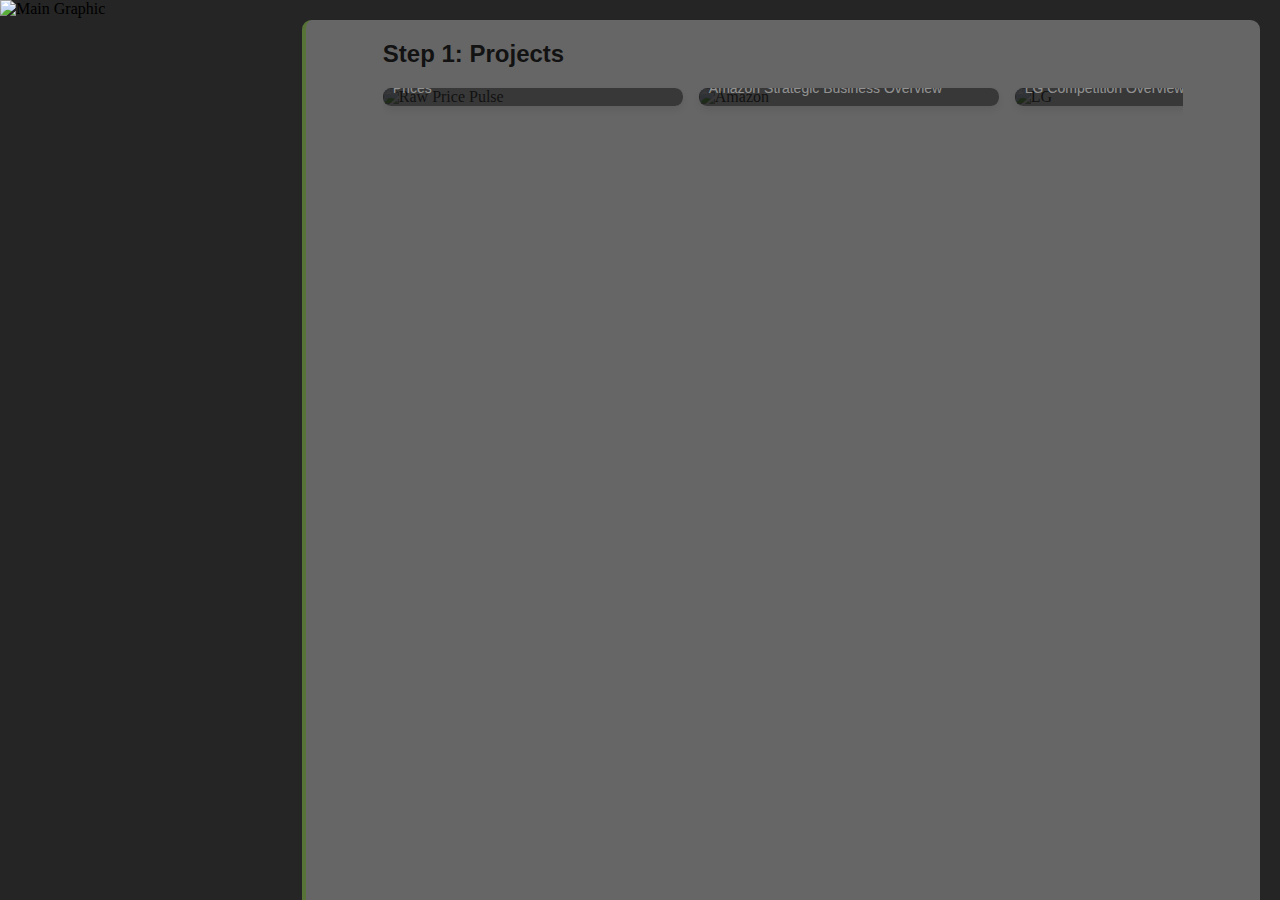
==== amazonas_jornada_termica.html @ eb66b1a7 "first_commit" ====
<!DOCTYPE html>
<html lang="en">
  <head>
    <meta charset="UTF-8" />
    <meta name="viewport" content="width=device-width, initial-scale=1.0" />
    <title>Jornada Térmica do Amazonas</title>
    <link rel="stylesheet" href="style.css" />
    <script src="https://unpkg.com/scrollama" defer></script>
    <script src="script.js" defer></script>
  </head>
  <body>
    <div class="scrolly">
      <div class="sticky">
        <img
          id="main-graphic"
          class="grafico"
          src="images/grafico.svg"
          alt="Main Graphic"
        />
      </div>

      <div class="steps">
        <div class="step" data-step="">
          <div class="section">
            <h2>Step 1: Projects</h2>
            <div class="carousel">
              <div class="card">
                <img src="assets/price_proj.jpg" alt="Raw Price Pulse" />
                <p>Tool to collect and distribute Commodities Prices</p>
              </div>
              <div class="card">
                <img src="assets/az.jpg" alt="Amazon" />
                <p>Amazon Strategic Business Overview</p>
              </div>
              <div class="card">
                <img src="assets/lg.jpg" alt="LG" />
                <p>LG Competition Overview</p>
              </div>
              <div class="card">
                <img src="assets/cl.jpg" alt="Chile" />
                <p>Impact of earthquakes in Chile (dummy data)</p>
              </div>
              <div class="card">
                <img src="assets/AR.jpg" alt="Argentina" />
                <p>
                  Distribution of business internet customers in Argentina
                  (dummy data)
                </p>
              </div>
            </div>
          </div>
        </div>

        <div class="step" data-step="2">
          <div class="section">
            <h2>Step 2</h2>
            <p>Conteúdo adicional para o passo 2.</p>
          </div>
        </div>
        <div class="step" data-step="3">
          <div class="section">
            <h2>Step 2</h2>
            <p>Conteúdo adicional para o passo 2.</p>
          </div>
        </div>
        <div class="step" data-step="4">
          <div class="section">
            <h2>Step 2</h2>
            <p>Conteúdo adicional para o passo 2.</p>
          </div>
        </div>
        <div class="step" data-step="5">
          <div class="section">
            <h2>Step 2</h2>
            <p>Conteúdo adicional para o passo 2.</p>
          </div>
        </div>
        <div class="step" data-step="6">
          <div class="section">
            <h2>Step 2</h2>
            <p>Conteúdo adicional para o passo 2.</p>
          </div>
        </div>
        <div class="step" data-step="7">
          <div class="section">
            <h2>Step 2</h2>
            <p>Conteúdo adicional para o passo 2.</p>
          </div>
        </div>
        <div class="step" data-step="8">
          <div class="section">
            <h2>Step 2</h2>
            <p>Conteúdo adicional para o passo 2.</p>
          </div>
        </div>
      </div>
    </div>
  </body>
</html>
---- style.css ----
Reset básico body,
h2,
p {
  margin: 0;
  padding: 0;
  font-family: Arial, sans-serif;
}

body {
  margin: 0;
  overflow-x: hidden; /* Evita rolagem horizontal */
}

.scrolly {
  display: flex;
  background-color: #252525;
  align-items: flex-start;
  /* Garante que a seção scrolly ocupe toda a altura da janela */
  height: 100vh;
}

/* Estilização para a seção de conteúdo fixo  */
.sticky {
  position: sticky;
  top: 0;
  background: #252525;
  width: 22%;
  display: flex;
  justify-content: center;
  align-items: center;
  flex-shrink: 0;
  object-fit: contain;
}

.sticky img {
  max-width: 100vh;
  max-height: 100vh;
  display: flex;
  object-fit: contain;
}

.grafico {
  width: 100vh;
  height: 100vh;
  object-fit: contain;
  display: flex;
}

/* Estilização para os passos  */
.steps {
  width: 79%; /* Fixa a largura em 60% */
  height: 100vh;
  overflow-y: auto; /* Permite que steps role internamente */
  padding: 20px;
  box-sizing: border-box; /* Inclui padding no cálculo da largura */
}

.step {
  height: 100vh;
  padding: 20px;
  border-left: 4px solid #8bc34a; /* Destaque para cada passo */
  background: darkgray;
  opacity: 50%;
  margin-bottom: 20px;
  scroll-snap-align: start;
  border-radius: 1%;
}

.section {
  max-width: 800px;
  margin: 0 auto;
}

.carousel {
  display: flex;
  overflow-x: auto;
  scroll-snap-type: x mandatory;
  gap: 16px;
  padding: 20px;
}

.card {
  flex: none;
  scroll-snap-align: start;
  width: 300px;
  border-radius: 8px;
  overflow: hidden;
  box-shadow: 0 4px 8px rgba(0, 0, 0, 0.1);
  background-color: #fff;
  position: relative;
}

.card img {
  width: 100%;
  height: auto;
}

.card p {
  position: absolute;
  bottom: 0;
  left: 0;
  width: 100%;
  margin: 0;
  padding: 10px;
  background-color: rgba(0, 0, 0, 0.7);
  font-size: 14px;
  color: #fff;
  box-sizing: border-box;
}
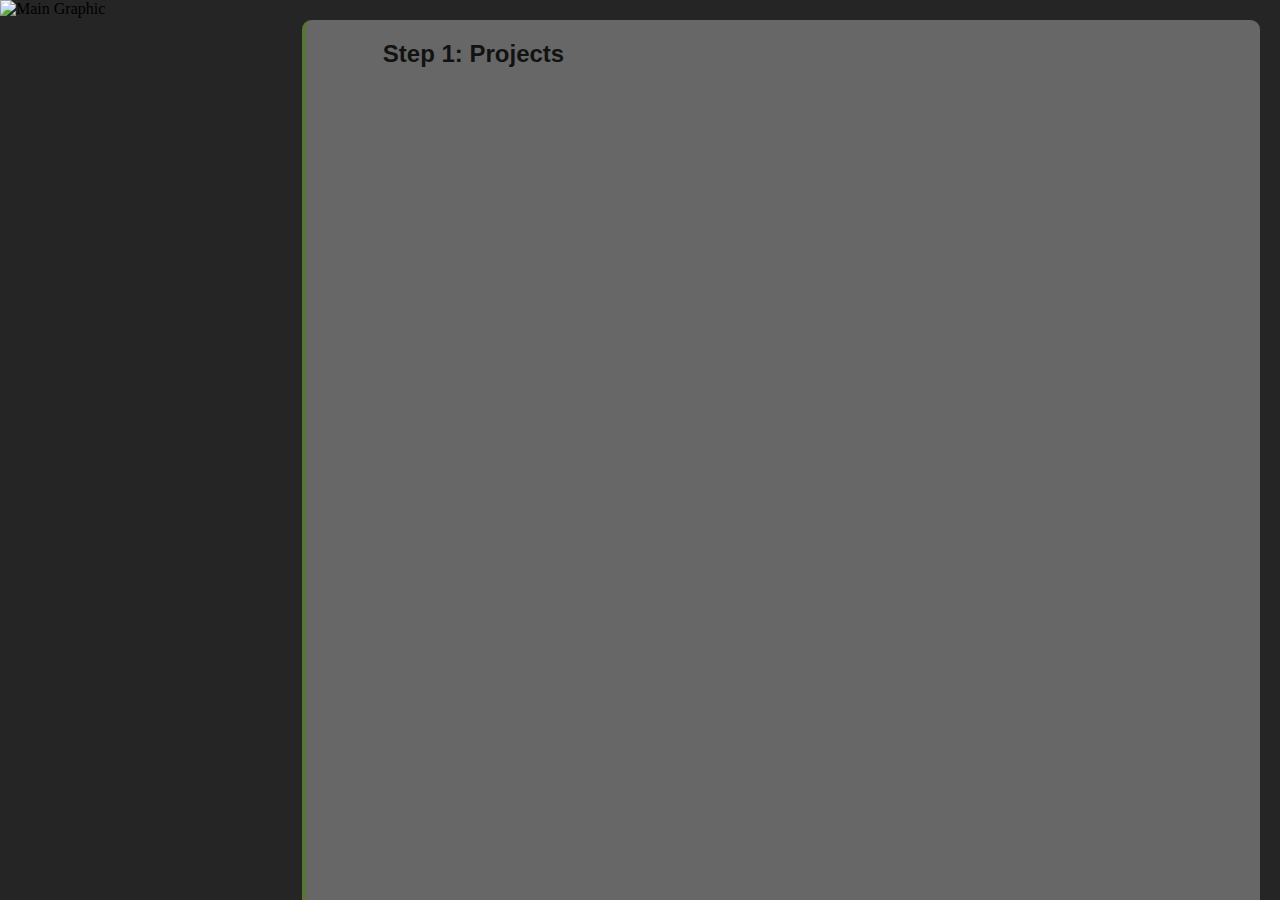
==== commit 6c28f738: "segundo_commit" ====
--- a/amazonas_jornada_termica.html
+++ b/amazonas_jornada_termica.html
@@ -23,6 +23,13 @@
         <div class="step" data-step="">
           <div class="section">
             <h2>Step 1: Projects</h2>
+          </div>
+        </div>
+
+        <div class="step" data-step="2">
+          <div class="section">
+            <h2>Step 2</h2>
+            <p>Conteúdo adicional para o passo 2.</p>
             <div class="carousel">
               <div class="card">
                 <img src="assets/price_proj.jpg" alt="Raw Price Pulse" />
@@ -48,13 +55,6 @@
                 </p>
               </div>
             </div>
-          </div>
-        </div>
-
-        <div class="step" data-step="2">
-          <div class="section">
-            <h2>Step 2</h2>
-            <p>Conteúdo adicional para o passo 2.</p>
           </div>
         </div>
         <div class="step" data-step="3">
